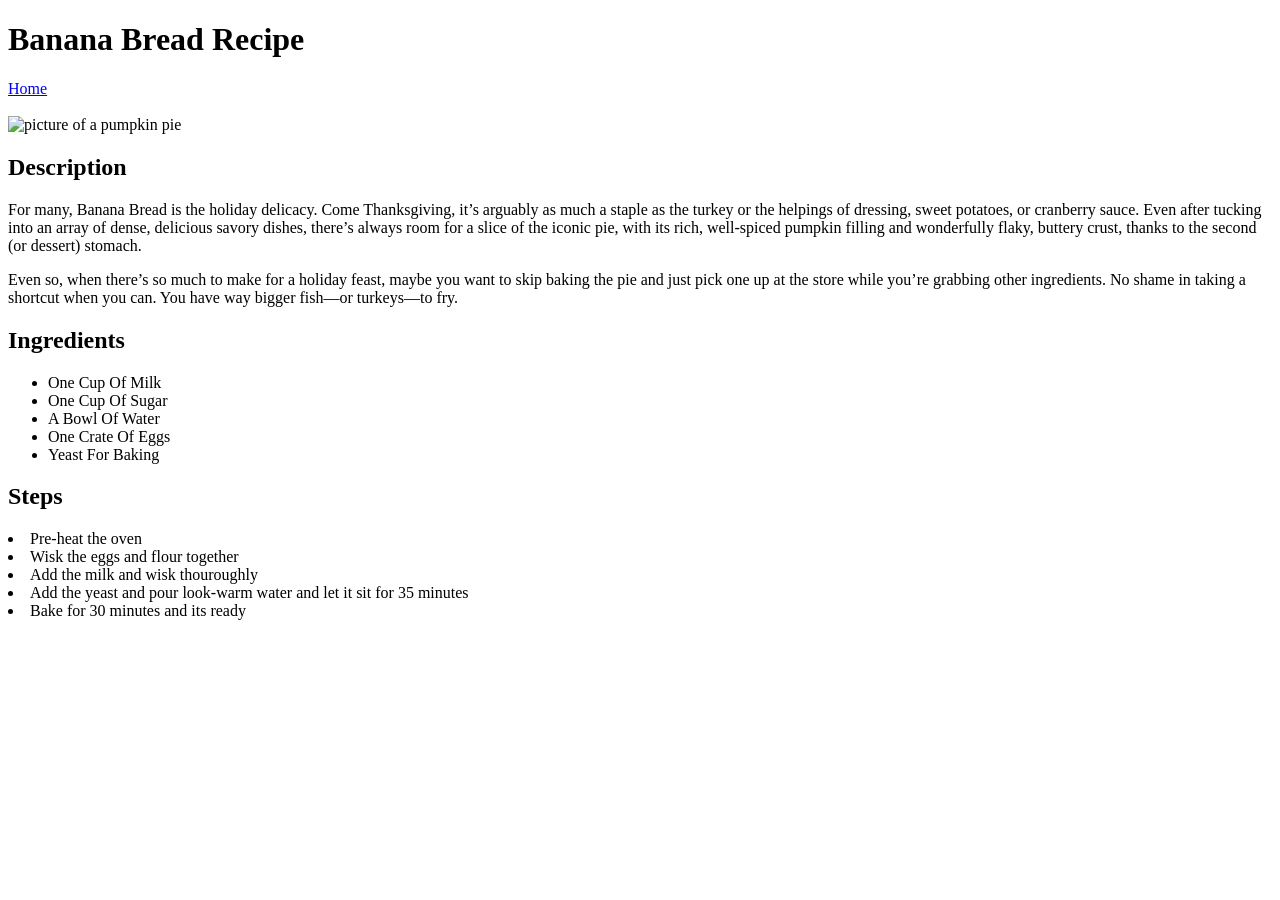
==== recipes/bananabread.html @ 06b39577 "Add The Banana Bread Recipe Page Add the home link using the anchor tag Add the image pf the Pie Add" ====
<!DOCTYPE html>
<html lang="en">
<head>
    <meta charset="UTF-8">
    <meta name="viewport" content="width=device-width, initial-scale=1.0">
    <title>Odin Recipes</title>
</head>
<body>
    <h1>Banana Bread Recipe</h1>
    <a href = "../index.html">Home</a><br><br>
    <img src = "./BananaBread.jpeg" height=" "310" width="310" alt ="picture of a pumpkin pie">
    <h2>Description</h2>
    <p>For many, Banana Bread is the holiday delicacy. Come Thanksgiving, it’s arguably as much a staple as the turkey or the helpings of dressing, sweet potatoes, or cranberry sauce. Even after tucking into an array of dense, delicious savory dishes, there’s always room for a slice of the iconic pie, with its rich, well-spiced pumpkin filling and wonderfully flaky, buttery crust, thanks to the second (or dessert) stomach.</p>
    <p>Even so, when there’s so much to make for a holiday feast, maybe you want to skip baking the pie and just pick one up at the store while you’re grabbing other ingredients. No shame in taking a shortcut when you can. You have way bigger fish—or turkeys—to fry. </p>
    
    <h2>Ingredients</h2>
         <ul>
            <li>One Cup Of Milk</li>
            <li>One Cup Of Sugar</li>
            <li>A Bowl Of Water</li>
            <li>One Crate Of Eggs</li>
            <li>Yeast For Baking</li>
        </ul>
        

    <h2>Steps</h2
        <ol>
            <li>Pre-heat the oven </li>
            <li>Wisk the eggs and flour together</li>
            <li>Add the milk and wisk thouroughly</li>
            <li>Add the yeast and pour look-warm water and let it sit for 35 minutes</li>
            <li>Bake for 30 minutes and its ready</li>

        </ol>
        
    
</body>
</html>
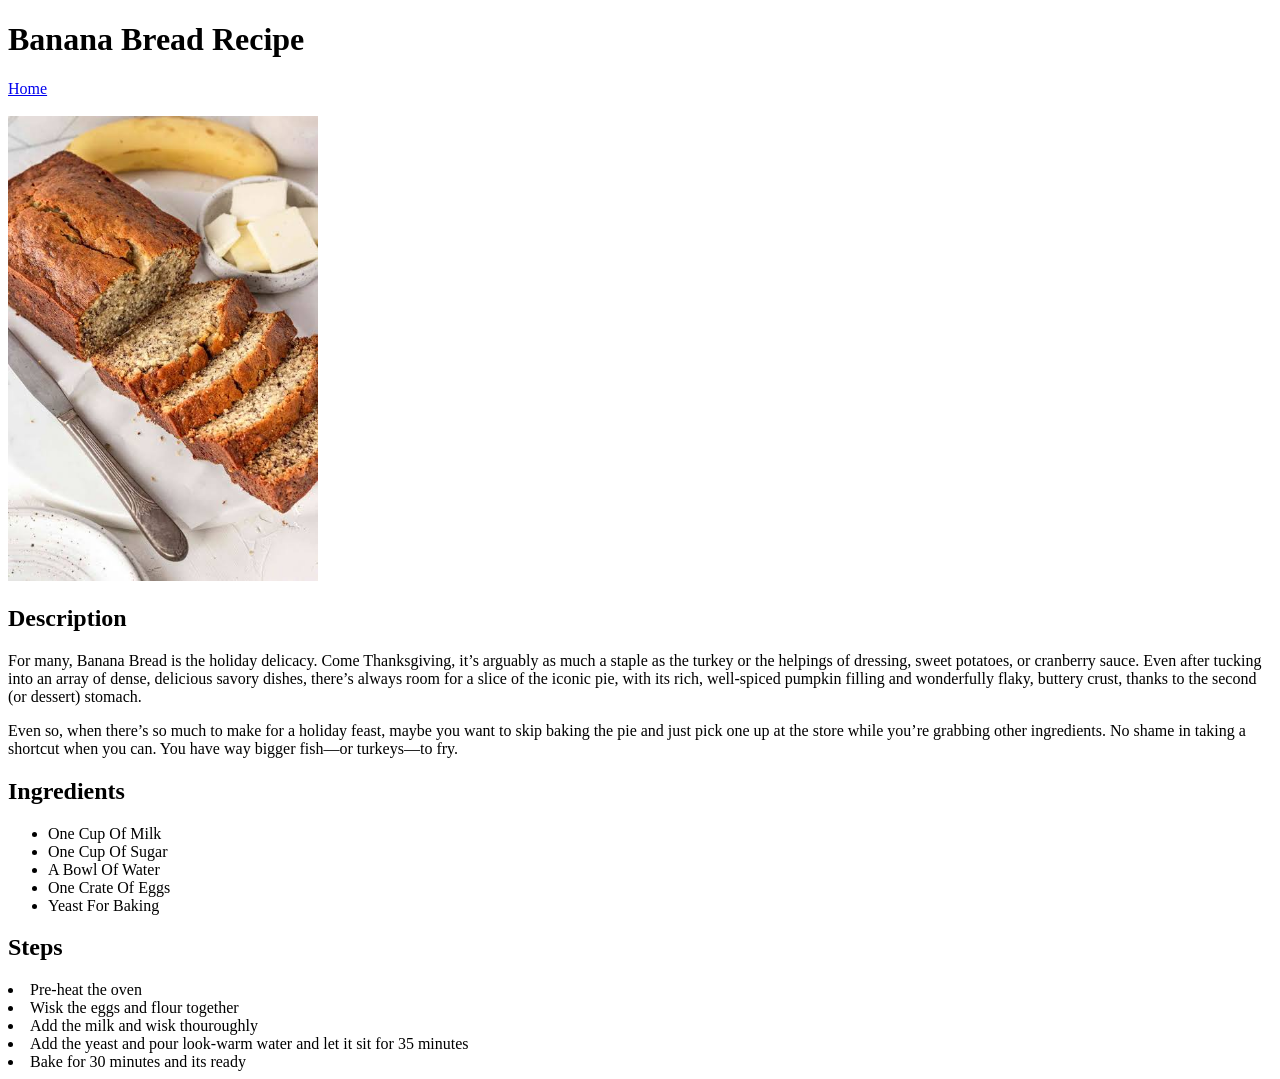
==== commit 681f15e5: "Fix The "S" character typo Remive the "S" that was added to the last line of the commit message" ====
--- a/recipes/bananabread.html
+++ b/recipes/bananabread.html
@@ -21,7 +21,7 @@
             <li>One Crate Of Eggs</li>
             <li>Yeast For Baking</li>
         </ul>
-        
+
 
     <h2>Steps</h2
         <ol>
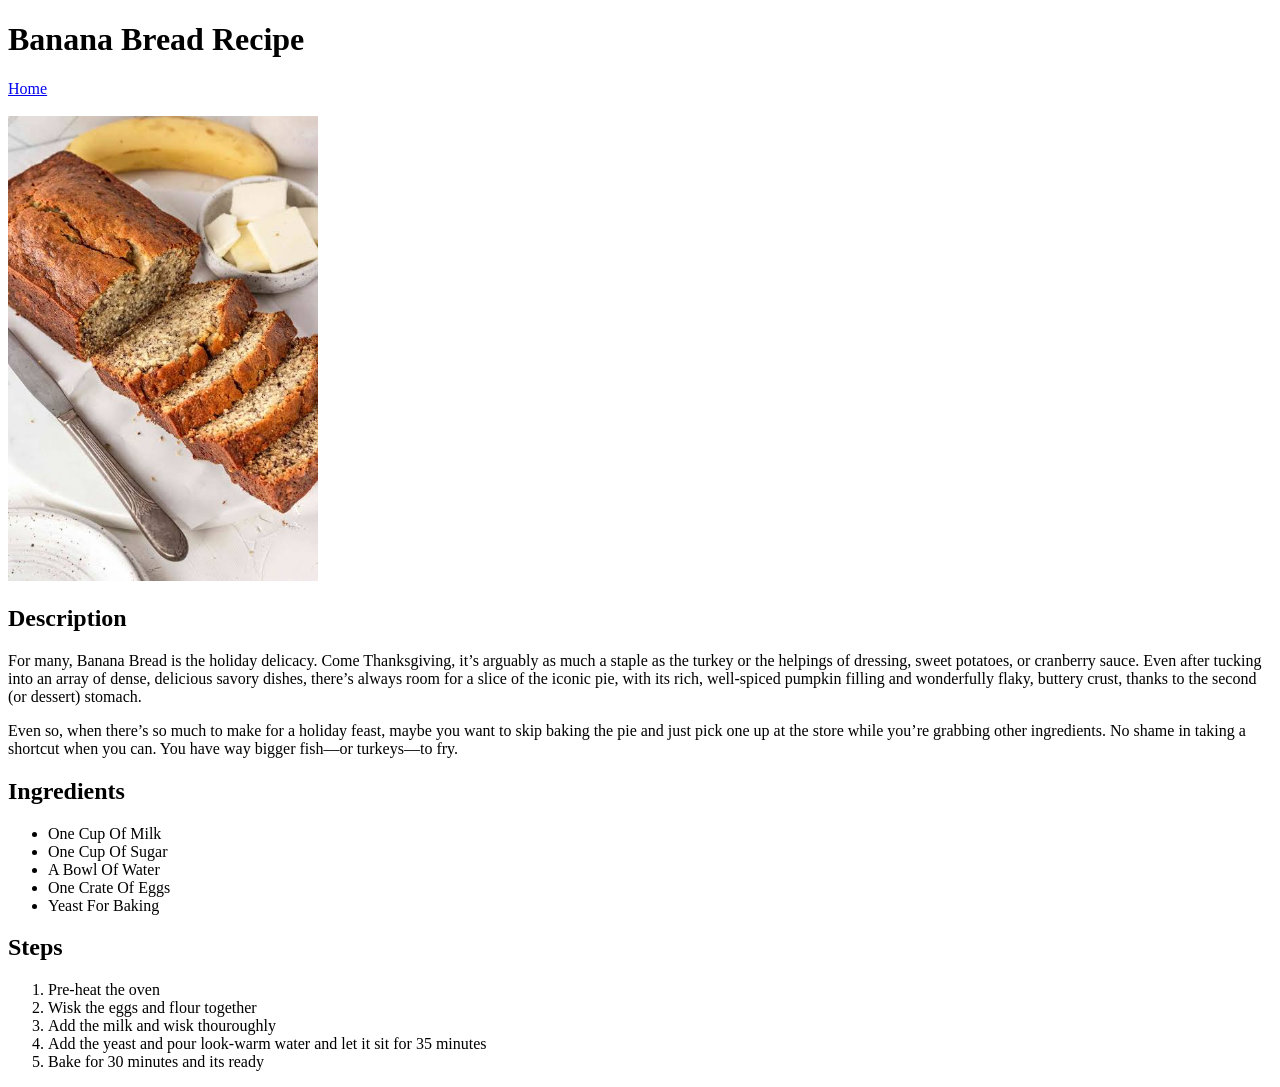
==== commit cc623ed5: "Add The Closing Tag To The H2 Tag Add the ">" tag to the h2 tag on line 23" ====
--- a/recipes/bananabread.html
+++ b/recipes/bananabread.html
@@ -8,7 +8,7 @@
 <body>
     <h1>Banana Bread Recipe</h1>
     <a href = "../index.html">Home</a><br><br>
-    <img src = "./BananaBread.jpeg" height=" "310" width="310" alt ="picture of a pumpkin pie">
+    <img src = "../images/BananaBread.jpeg" height=" "310" width="310" alt ="picture of a pumpkin pie">
     <h2>Description</h2>
     <p>For many, Banana Bread is the holiday delicacy. Come Thanksgiving, it’s arguably as much a staple as the turkey or the helpings of dressing, sweet potatoes, or cranberry sauce. Even after tucking into an array of dense, delicious savory dishes, there’s always room for a slice of the iconic pie, with its rich, well-spiced pumpkin filling and wonderfully flaky, buttery crust, thanks to the second (or dessert) stomach.</p>
     <p>Even so, when there’s so much to make for a holiday feast, maybe you want to skip baking the pie and just pick one up at the store while you’re grabbing other ingredients. No shame in taking a shortcut when you can. You have way bigger fish—or turkeys—to fry. </p>
@@ -23,7 +23,7 @@
         </ul>
 
 
-    <h2>Steps</h2
+    <h2>Steps</h2>
         <ol>
             <li>Pre-heat the oven </li>
             <li>Wisk the eggs and flour together</li>
